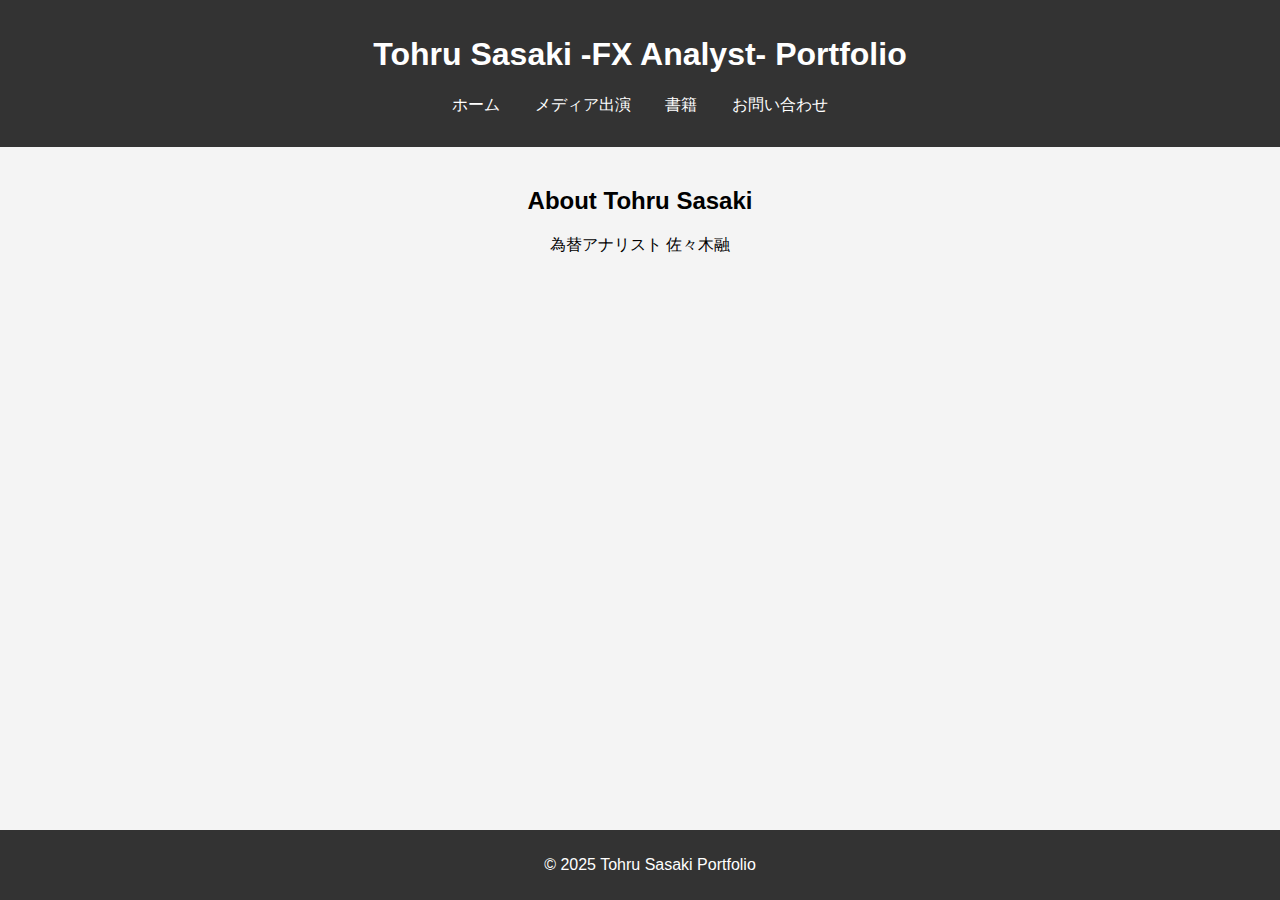
==== index.html @ dccbdd8e "updated table" ====
<!DOCTYPE html>
<html lang="en">
<head>
    <meta charset="UTF-8">
    <meta name="viewport" content="width=device-width, initial-scale=1.0">
    <title>FX Analyst Portfolio</title>
    <link rel="stylesheet" href="styles.css">
</head>
<body>
    <header>
        <h1>Tohru Sasaki -FX Analyst- Portfolio</h1>
        <nav>
            <ul>
                <li><a href="index.html">ホーム</a></li>
                <li><a href="media.html">メディア出演</a></li>
                <li><a href="books.html">書籍</a></li>
                <li><a href="contact.html">お問い合わせ</a></li>
            </ul>
        </nav>
    </header>

    <section id="about">
        <h2>About Tohru Sasaki</h2>
        <p>為替アナリスト 佐々木融</p>
    </section>

    <footer>
        <p>&copy; 2025 Tohru Sasaki Portfolio</p>
    </footer>
</body>
</html>
---- styles.css ----
body {
    font-family: Arial, sans-serif;
    margin: 0;
    padding: 0;
    background-color: #f4f4f4;
}

header {
    background: #333;
    color: white;
    padding: 15px;
    text-align: center;
}

nav ul {
    list-style: none;
    padding: 0;
}

nav ul li {
    display: inline;
    margin: 0 15px;
}

nav ul li a {
    color: white;
    text-decoration: none;
}

section {
    padding: 20px;
    text-align: center;
}

footer {
    text-align: center;
    padding: 10px;
    background: #333;
    color: white;
    position: fixed;
    width: 100%;
    bottom: 0;
}
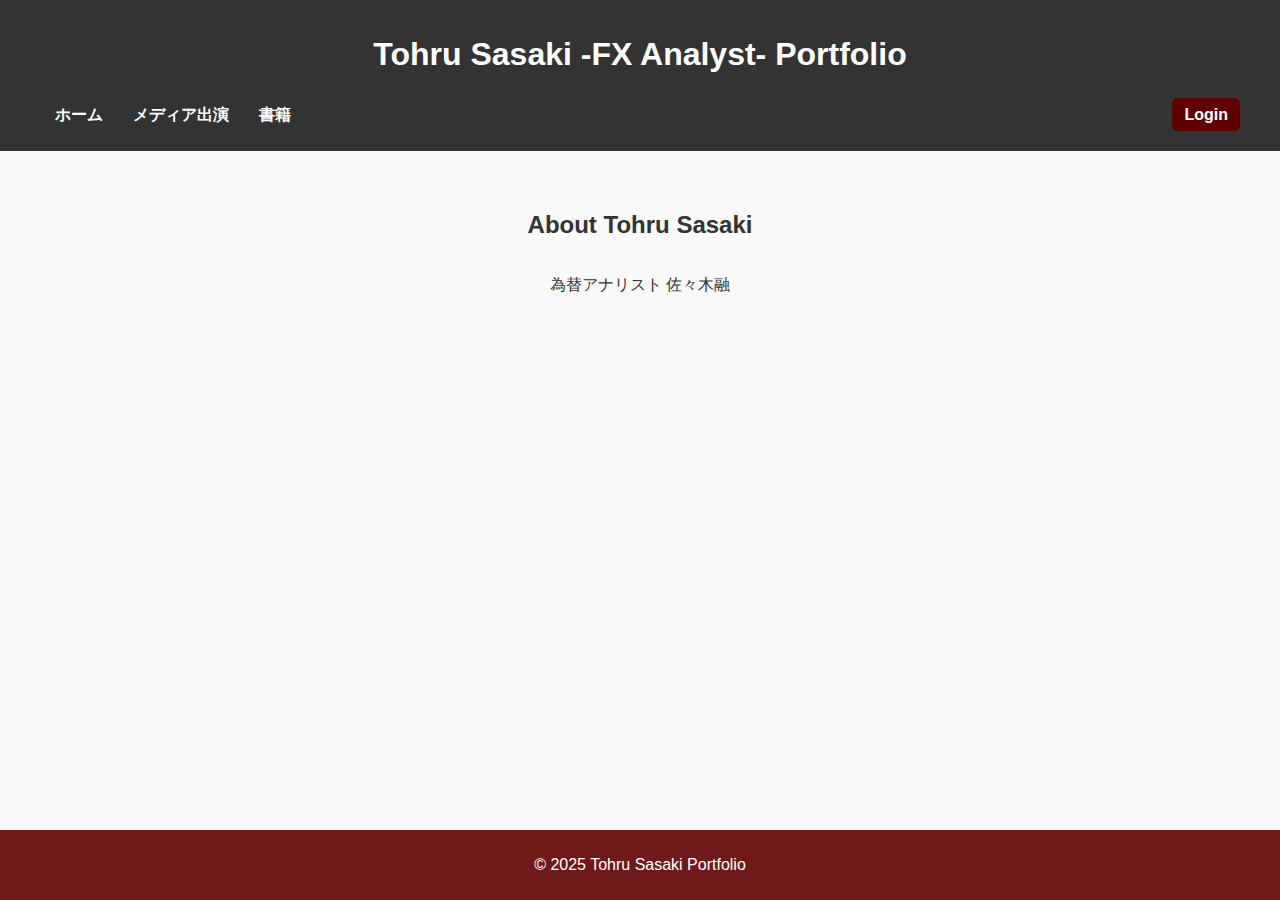
==== commit bf8f8ba3: "added login button" ====
--- a/index.html
+++ b/index.html
@@ -1,21 +1,25 @@
 <!DOCTYPE html>
-<html lang="en">
+<html lang="ja">
 <head>
     <meta charset="UTF-8">
     <meta name="viewport" content="width=device-width, initial-scale=1.0">
-    <title>FX Analyst Portfolio</title>
+    <title>Tohru Sasaki -FX Analyst- Portfolio</title>
     <link rel="stylesheet" href="styles.css">
 </head>
 <body>
     <header>
         <h1>Tohru Sasaki -FX Analyst- Portfolio</h1>
         <nav>
-            <ul>
-                <li><a href="index.html">ホーム</a></li>
-                <li><a href="media.html">メディア出演</a></li>
-                <li><a href="books.html">書籍</a></li>
-                <li><a href="contact.html">お問い合わせ</a></li>
-            </ul>
+            <div class="nav-left">
+                <ul class="main-nav">
+                    <li><a href="index.html">ホーム</a></li>
+                    <li><a href="media.html">メディア出演</a></li>
+                    <li><a href="books.html">書籍</a></li>
+                </ul>
+            </div>
+            <div class="nav-right">
+                <a href="https://yourlogin.infinityfreeapp.com/login.php" class="login-button">Login</a>
+            </div>
         </nav>
     </header>
 
--- a/styles.css
+++ b/styles.css
@@ -1,20 +1,27 @@
+html, body {
+    height: 100%;
+    display: flex;
+    flex-direction: column;
+}
+
+/* General Page Styling */
 body {
-    font-family: Arial, sans-serif;
+    flex: 1; /* ✅ Allows content to stretch and push footer down */
+    font-family: 'Arial', sans-serif; /* Change this to your preferred font */
+    font-size: 16px; /* Default text size */
+    color: #333; /* Default text color */
+    background-color: #f9f9f9; /* Light background for readability */
     margin: 0;
     padding: 0;
-    background-color: #f4f4f4;
-}
-
+    text-align: center; /* Center all text */
+}
+
+/* Header Styling */
 header {
-    background: #333;
-    color: white;
-    padding: 15px;
-    text-align: center;
-}
-
-nav ul {
-    list-style: none;
-    padding: 0;
+    background-color: #333;
+    color: white;
+    padding: 15px 20px;
+    text-align: center;
 }
 
 nav ul li {
@@ -25,19 +32,253 @@
 nav ul li a {
     color: white;
     text-decoration: none;
-}
+    font-weight: bold;
+}
+
+/* Navigation Bar */
+nav {
+    display: flex;
+    justify-content: space-between; /* ✅ Pushes login button to the right */
+    align-items: center;
+    padding: 10px 20px;
+}
+
+/* Left-side navigation (menu items) */
+.nav-left .main-nav {
+    list-style: none;
+    margin: 0;
+    padding: 0;
+    display: flex;
+}
+
+.nav-left .main-nav li {
+    margin: 0 15px;
+}
+
+.nav-left .main-nav li a {
+    color: white;
+    text-decoration: none;
+    font-weight: bold;
+}
+
+/* Right-side navigation (Login button) */
+.nav-right {
+    margin-left: auto; /* ✅ Pushes login button to the right */
+}
+
+/* Login Button Styling */
+.login-button {
+    background-color: #5f0000;
+    color: white;
+    padding: 8px 12px;
+    border-radius: 5px;
+    text-decoration: none;
+    font-weight: bold;
+    transition: background 0.3s;
+}
+
+.login-button:hover {
+    background-color: #320000;
+}
+
+
 
 section {
-    padding: 20px;
-    text-align: center;
-}
-
+    display: flex;
+    flex-direction: column;
+    align-items: center;
+    margin: 40px 0;
+}
+
+/* General Table Styling */
+table {
+    border-collapse: collapse;
+    width: 90%; /* Default width for all tables */
+    max-width: 1000px; /* Prevents tables from becoming too wide */
+    background: white;
+    box-shadow: 0 0 10px rgba(0, 0, 0, 0.1);
+    border-radius: 8px;
+    overflow: hidden;
+}
+
+/* Set different widths for each table */
+#youtube-table {
+    width: 80%; 
+}
+
+#magazine-table {
+    width: 80%; 
+}
+
+#newsarticle-table {
+    width: 80%; 
+}
+
+#books-table {
+    width: 80%; 
+}
+
+/* Table Header Styling */
+th {
+    background-color: #9d0500; 
+    color: white;
+    padding: 10px;
+    text-align: center;
+    font-size: 16px;
+}
+
+/* Table Data Styling */
+td {
+    padding: 10px;
+    border: 1px solid #ddd;
+    font-size: 14px;
+}
+
+/* Set column widths for all tables */
+th:nth-child(1), td:nth-child(1) { width: 60%; } /* Title column with link */
+th:nth-child(2), td:nth-child(2) { width: 20%; } /* Date column */
+th:nth-child(3), td:nth-child(3) { width: 20%; } /* Media platform column */
+
+/* Link Styling */
+a {
+    color: #007bff;
+    text-decoration: none;
+    font-weight: bold;
+}
+
+a:hover {
+    text-decoration: underline;
+}
+
+.media-about {
+    margin-bottom: 10px; /* Space below title */
+}
+
+/* Style the navigation buttons */
+.table-navigation {
+    display: flex;
+    flex-direction: column; /* ✅ Stack rows vertically */
+    align-items: center; /* ✅ Center buttons horizontally */
+    gap: 10px; /* ✅ Space between rows */
+    margin-top: 0px; /* ✅ Reduce space above buttons */
+}
+
+.button-row {
+    display: flex;
+    justify-content: center; /* ✅ Center buttons inside each row */
+    gap: 10px; /* ✅ Space between buttons */
+}
+
+.table-navigation button {
+    background-color: #5f0000;
+    color: white;
+    border: none;
+    padding: 10px 20px;
+    font-size: 16px;
+    margin: 5px;
+    cursor: pointer;
+    border-radius: 5px;
+    transition: background 0.3s;
+    width: 350px; /* Set a fixed width for uniform size */
+    min-height: 45px; /* ✅ Ensure minimum height */
+    height: auto; /* ✅ Allow button height to expand */
+    text-align: center;
+    font-weight: bold;
+    white-space: normal; /* ✅ Allow text to wrap inside */
+    word-wrap: break-word; /* ✅ Break long words */
+}
+
+/* Make buttons same size even if text is shorter */
+.table-navigation button span {
+    display: inline-block;
+    width: 100%;
+    text-align: center;
+}
+
+.table-navigation button:hover {
+    background-color: #320000;
+}
+
+/* Make the tables responsive */
+@media (max-width: 768px) {
+    .table-navigation {
+        flex-direction: column; /* Stack buttons in one column on smaller screens */
+        align-items: center; /* ✅ Center buttons horizontally */
+        width: 100%; /* Ensure the navigation container takes full width */
+    }
+    .button-row {
+        flex-direction: column; /* ✅ Stack buttons vertically */
+        align-items: center; /* ✅ Center each row */
+        width: 100%;
+    }
+    .table-navigation button {
+        width: 80%; /* Make buttons full-width */
+        max-width: 350px; /* ✅ Prevent buttons from becoming too wide on tablets */
+        padding: 5px; /* ✅ Adjust padding for better appearance */
+        text-align: center; /* ✅ Keep text centered */
+    }
+    table {
+        width: 80%;
+    }
+    th, td {
+        font-size: 12px;
+        padding: 8px;
+    }
+    th:nth-child(1), td:nth-child(1) { width: 60%; } /* Adjust title column for smaller screens */
+    th:nth-child(2), td:nth-child(2) { width: 20%; }
+    th:nth-child(3), td:nth-child(3) { width: 20%; }
+}
+
+/* Back to Top Button */
+#backToTop {
+    position: fixed;
+    bottom: 20px;
+    right: 20px;
+    width: 50px; /* Set fixed size */
+    height: 50px;
+    z-index: 999; /* Ensure it's on top */
+    background-color: #2f0808;
+    color: white;
+    border: none;
+    border-radius: 50%; /* Circular button */
+    font-size: 20px;
+    cursor: pointer;
+    display: none; /* ✅ Hide by default */
+    align-items: center;
+    justify-content: center;
+    transition: opacity 0.3s, transform 0.3s;
+    box-shadow: 2px 2px 10px rgba(0, 0, 0, 0.3);
+}
+
+/* Show button when it's visible */
+#backToTop.show {
+    display: flex; /* ✅ Make it visible */
+    opacity: 1;
+}
+
+/* Center icon inside button */
+#backToTop i {
+    font-size: 22px;
+}
+
+/* Hover Effect */
+#backToTop:hover {
+    background-color: #2f0808;
+    transform: scale(1.15);
+}
+
+/* Footer Styling - Fixed to Bottom */
 footer {
-    text-align: center;
-    padding: 10px;
-    background: #333;
-    color: white;
-    position: fixed;
+    background-color: #6f1919;
+    color: white;
+    text-align: center;
+    padding: 10px 0;
     width: 100%;
-    bottom: 0;
-}
+    /*bottom: 0;*/
+    margin-top: auto; /* ✅ Push footer to bottom if content is short */
+    flex-shrink: 0; /* ✅ Prevents footer from collapsing */
+}
+
+section:last-of-type {
+    margin-bottom: 100px; /* Adds space before footer */
+}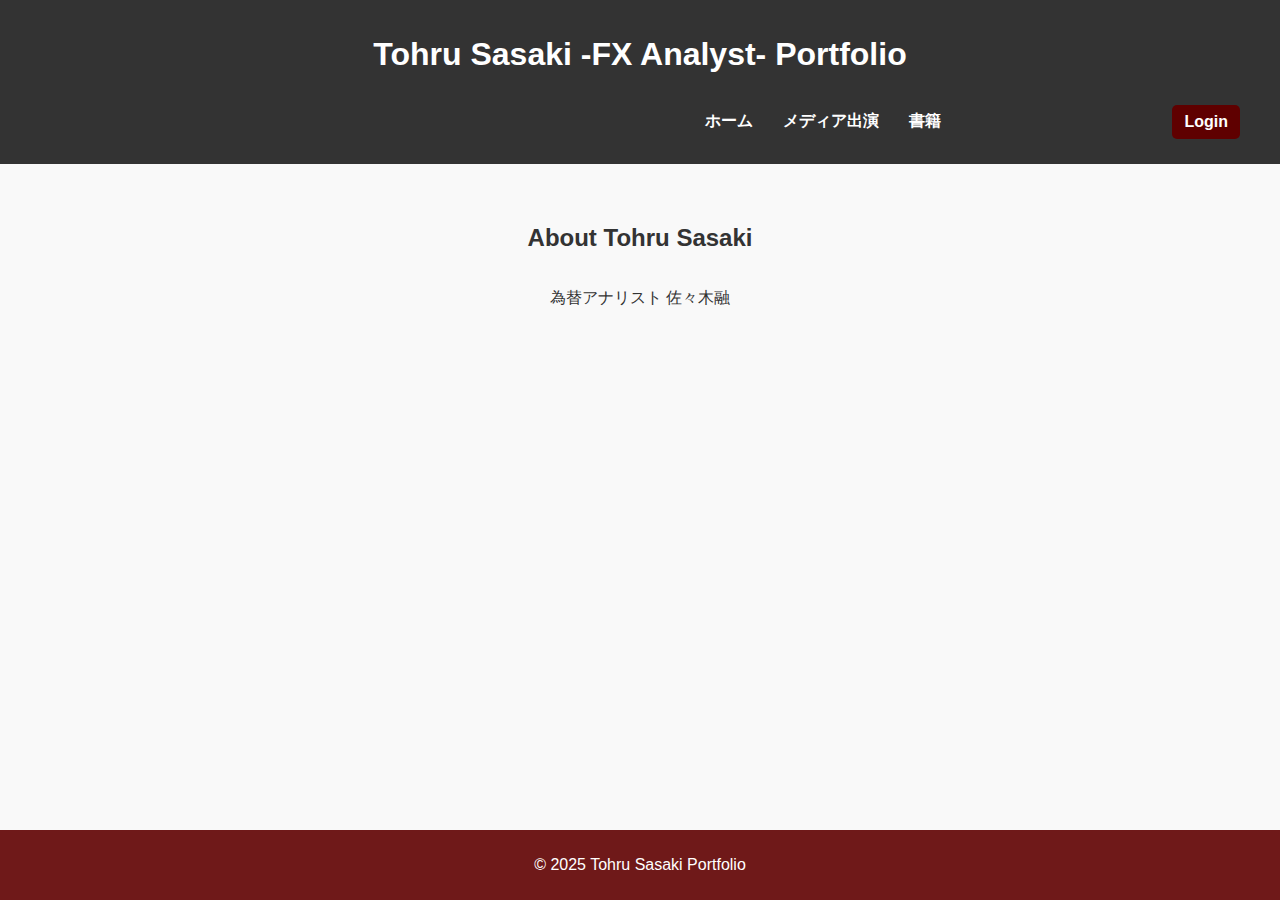
==== commit 1312f62d: "moved main nav to center" ====
--- a/index.html
+++ b/index.html
@@ -10,7 +10,8 @@
     <header>
         <h1>Tohru Sasaki -FX Analyst- Portfolio</h1>
         <nav>
-            <div class="nav-left">
+            <div class="nav-left"></div> <!-- Empty div for spacing -->
+            <div class="nav-center">
                 <ul class="main-nav">
                     <li><a href="index.html">ホーム</a></li>
                     <li><a href="media.html">メディア出演</a></li>
@@ -18,7 +19,7 @@
                 </ul>
             </div>
             <div class="nav-right">
-                <a href="https://yourlogin.infinityfreeapp.com/login.php" class="login-button">Login</a>
+                <a href="https://tsportfoliologin.infinityfreeapp.com/login.php" class="login-button">Login</a>
             </div>
         </nav>
     </header>
--- a/styles.css
+++ b/styles.css
@@ -43,19 +43,30 @@
     padding: 10px 20px;
 }
 
-/* Left-side navigation (menu items) */
-.nav-left .main-nav {
+/* Left-side empty div (for spacing) */
+.nav-left {
+    flex: 1;
+}
+
+.nav-center {
+    flex-grow: 1; /* ✅ Allows menu to center */
+    display: flex;
+    justify-content: center; /* ✅ Center menu items */
+}
+
+/* Navigation links */
+.main-nav {
     list-style: none;
     margin: 0;
     padding: 0;
     display: flex;
 }
 
-.nav-left .main-nav li {
+.main-nav li {
     margin: 0 15px;
 }
 
-.nav-left .main-nav li a {
+.main-nav li a {
     color: white;
     text-decoration: none;
     font-weight: bold;
@@ -63,7 +74,8 @@
 
 /* Right-side navigation (Login button) */
 .nav-right {
-    margin-left: auto; /* ✅ Pushes login button to the right */
+    display: flex;
+    align-items: center;
 }
 
 /* Login Button Styling */
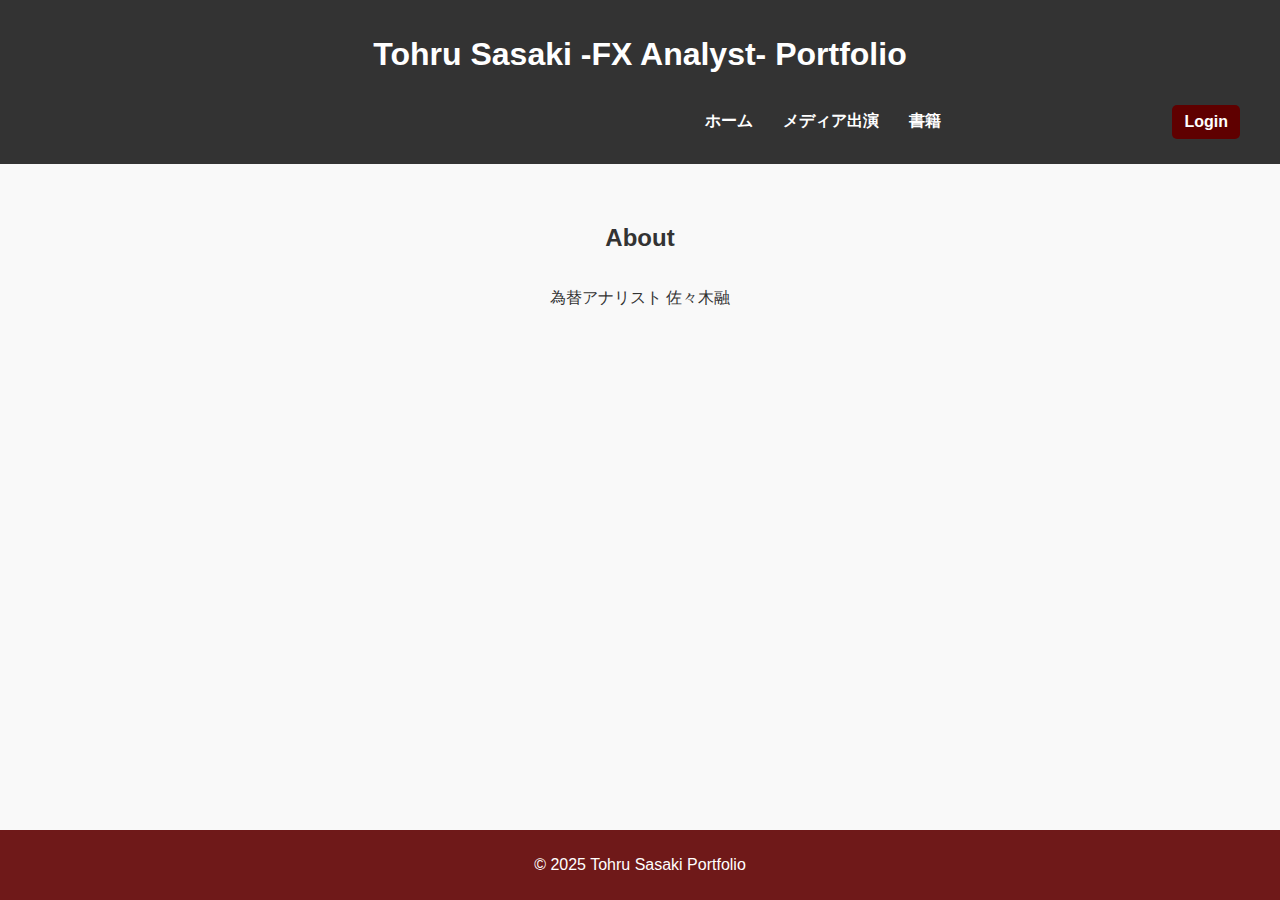
==== commit e95facdc: "deleted about xx" ====
--- a/index.html
+++ b/index.html
@@ -25,7 +25,7 @@
     </header>
 
     <section id="about">
-        <h2>About Tohru Sasaki</h2>
+        <h2>About</h2>
         <p>為替アナリスト 佐々木融</p>
     </section>
 
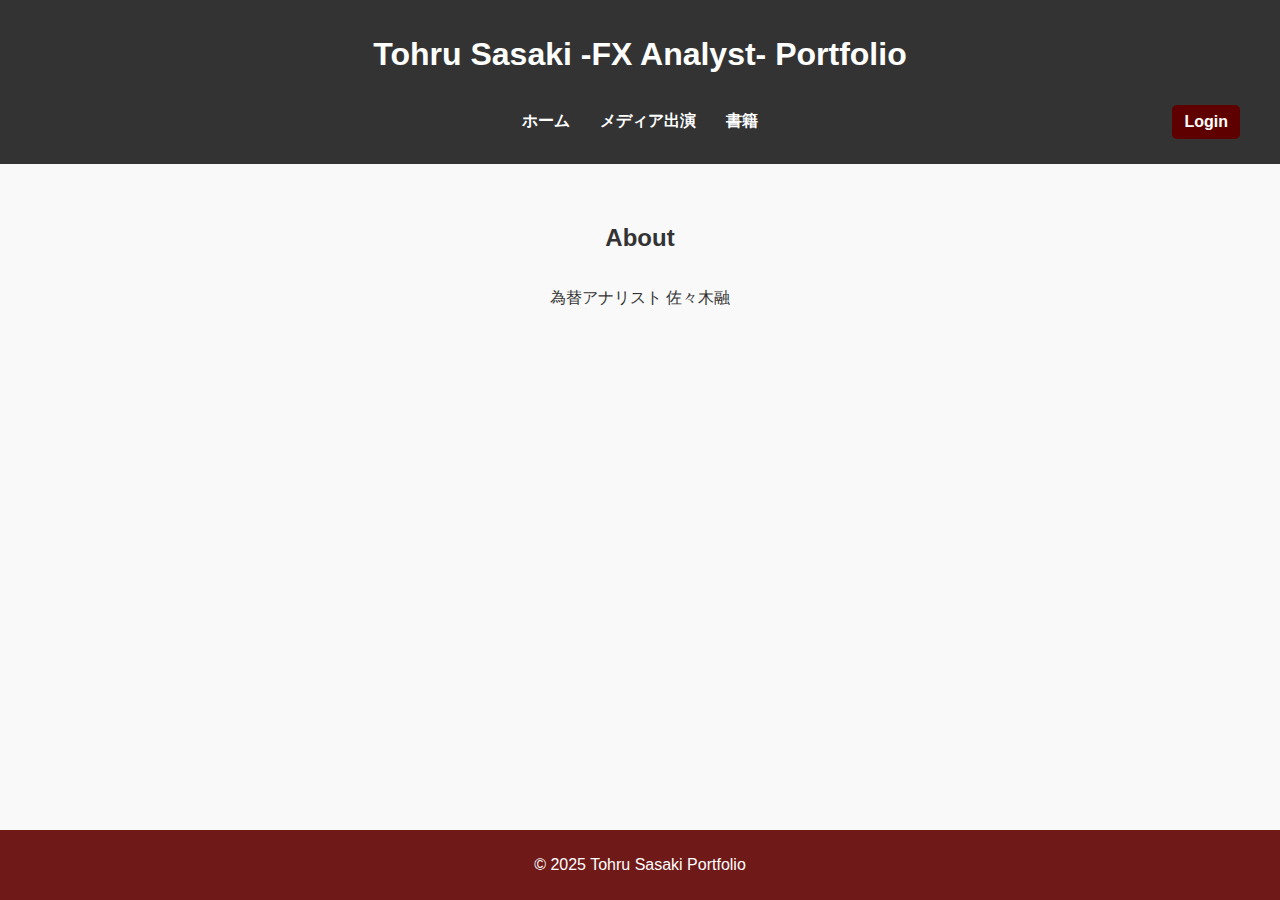
==== commit 424c223c: "updated the link" ====
--- a/index.html
+++ b/index.html
@@ -19,7 +19,7 @@
                 </ul>
             </div>
             <div class="nav-right">
-                <a href="https://tsportfoliologin.infinityfreeapp.com/login.php" class="login-button">Login</a>
+                <a href="https://tsportfoliologin.infinityfreeapp.com/" class="login-button">Login</a>
             </div>
         </nav>
     </header>
--- a/styles.css
+++ b/styles.css
@@ -49,7 +49,7 @@
 }
 
 .nav-center {
-    flex-grow: 1; /* ✅ Allows menu to center */
+    flex-grow: 2; 
     display: flex;
     justify-content: center; /* ✅ Center menu items */
 }
@@ -74,7 +74,9 @@
 
 /* Right-side navigation (Login button) */
 .nav-right {
-    display: flex;
+    flex: 1; /* ✅ Balances space */
+    display: flex;
+    justify-content: flex-end; /* ✅ Ensures Login button stays at far right */
     align-items: center;
 }
 
